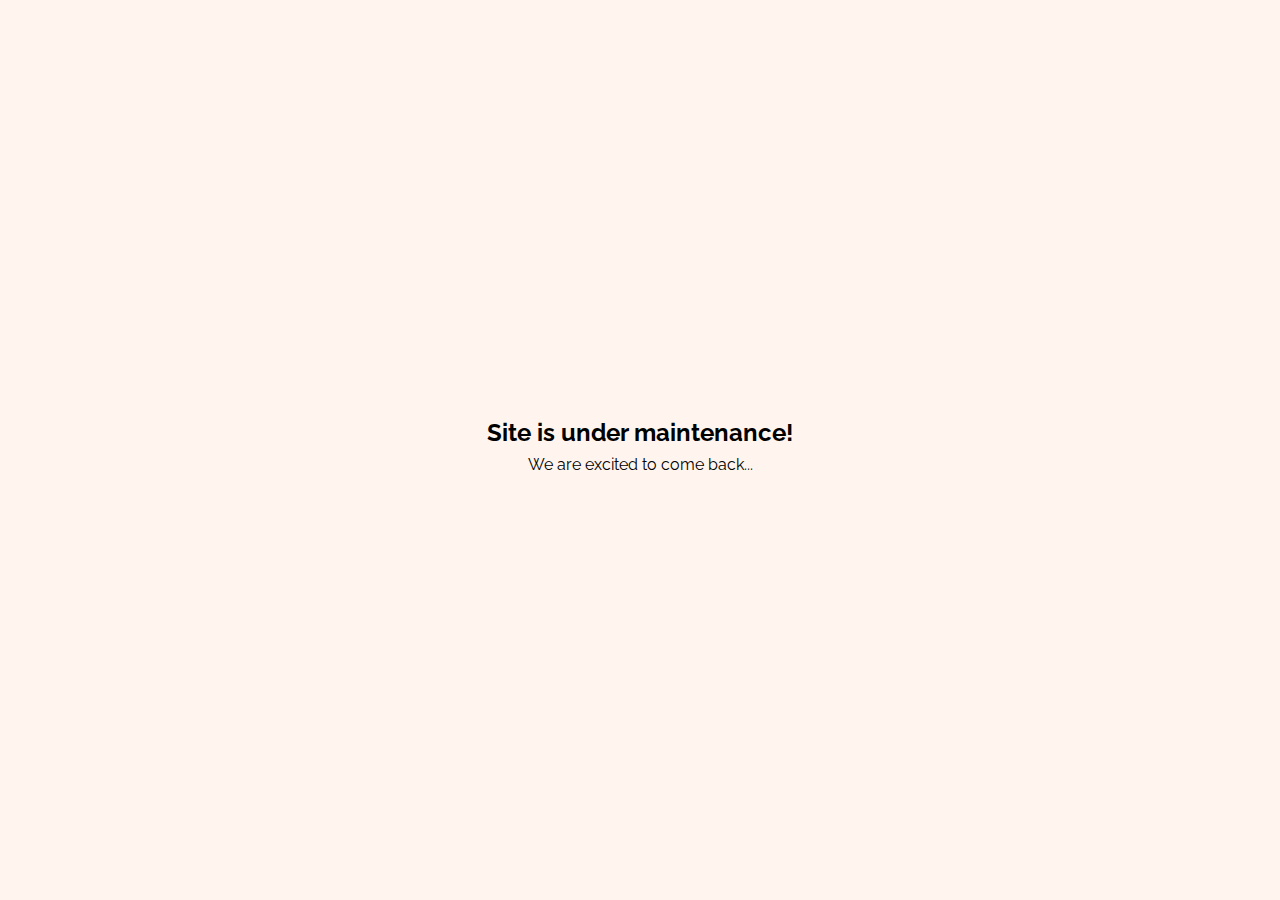
==== index.html @ 8a1bbc79 "Add files via upload" ====
<!DOCTYPE html>
<html lang="en">
<head>
  <meta charset="UTF-8">
  <meta name="viewport" content="width=device-width, initial-scale=1.0">
  <meta http-equiv="X-UA-Compatible" content="ie=edge">
  <link href="https://fonts.googleapis.com/css?family=Raleway" rel="stylesheet">
  <link rel="stylesheet" href="style.css">
  <title>Homepage</title>
</head>
<body>

  <div class="main">

    <h2>Site is under maintenance!</h2>
    <p>We are excited to come back...</p>
    
  </div>

</body>
</html>
---- style.css ----
*{
  margin: 0px;
  padding: 0px;
  box-sizing: border-box;
}

body{
  font-family: 'Raleway', sans-serif;
  background: #FFF5EE;
}

.main{
  position: absolute;
  left: 50%;
  top: 50%;
  -webkit-transform: translate(-50%, -50%);
  transform: translate(-50%, -50%);
}

.main-js{
  position: absolute;
  left: 50%;
  top: 50%;
  -webkit-transform: translate(-50%, -50%);
  transform: translate(-50%, -50%);
}

.main h1{
  padding: 0.5rem;
}

.main p{
  text-align: center;
  padding: 0.5rem;
}
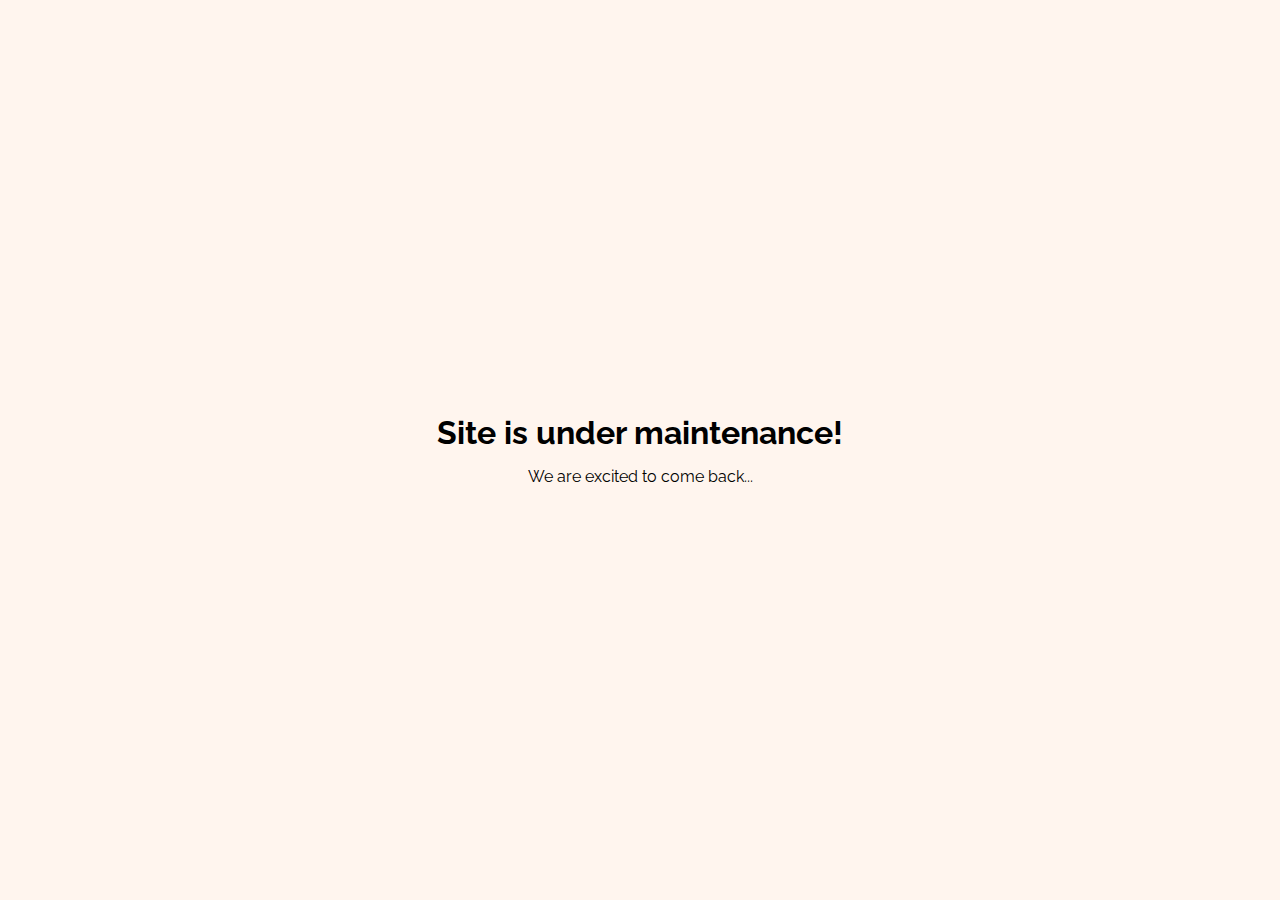
==== commit a8a08d1a: "Update index.html" ====
--- a/index.html
+++ b/index.html
@@ -12,10 +12,10 @@
 
   <div class="main">
 
-    <h2>Site is under maintenance!</h2>
+    <h1>Site is under maintenance!</h1>
     <p>We are excited to come back...</p>
     
   </div>
 
 </body>
-</html>+</html>
--- a/style.css
+++ b/style.css
@@ -25,11 +25,7 @@
   transform: translate(-50%, -50%);
 }
 
-.main h1{
+.main h1, p{
+  text-align: center;
   padding: 0.5rem;
 }
-
-.main p{
-  text-align: center;
-  padding: 0.5rem;
-}